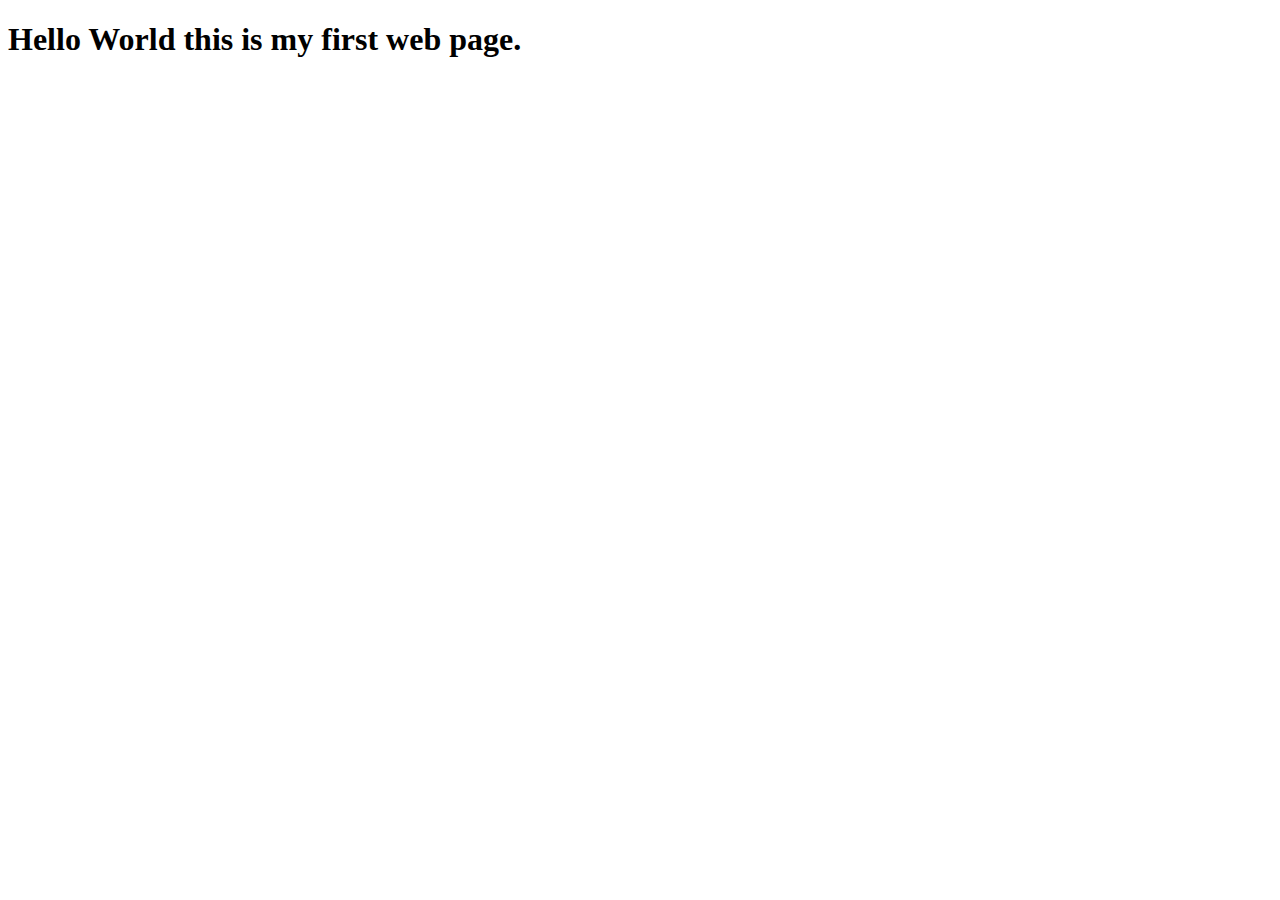
==== index.html @ 974d6a43 "Create index.html" ====
<!DOCTYPE html>
<html lang="en">
<head>
    <meta charset="UTF-8">
    <meta http-equiv="X-UA-Compatible" content="IE=edge">
    <meta name="viewport" content="width=device-width, initial-scale=1.0">
    <title>GFG</title>
</head>
<body>
    <h1>Hello World this is my first web page.</h1>
</body>
</html>
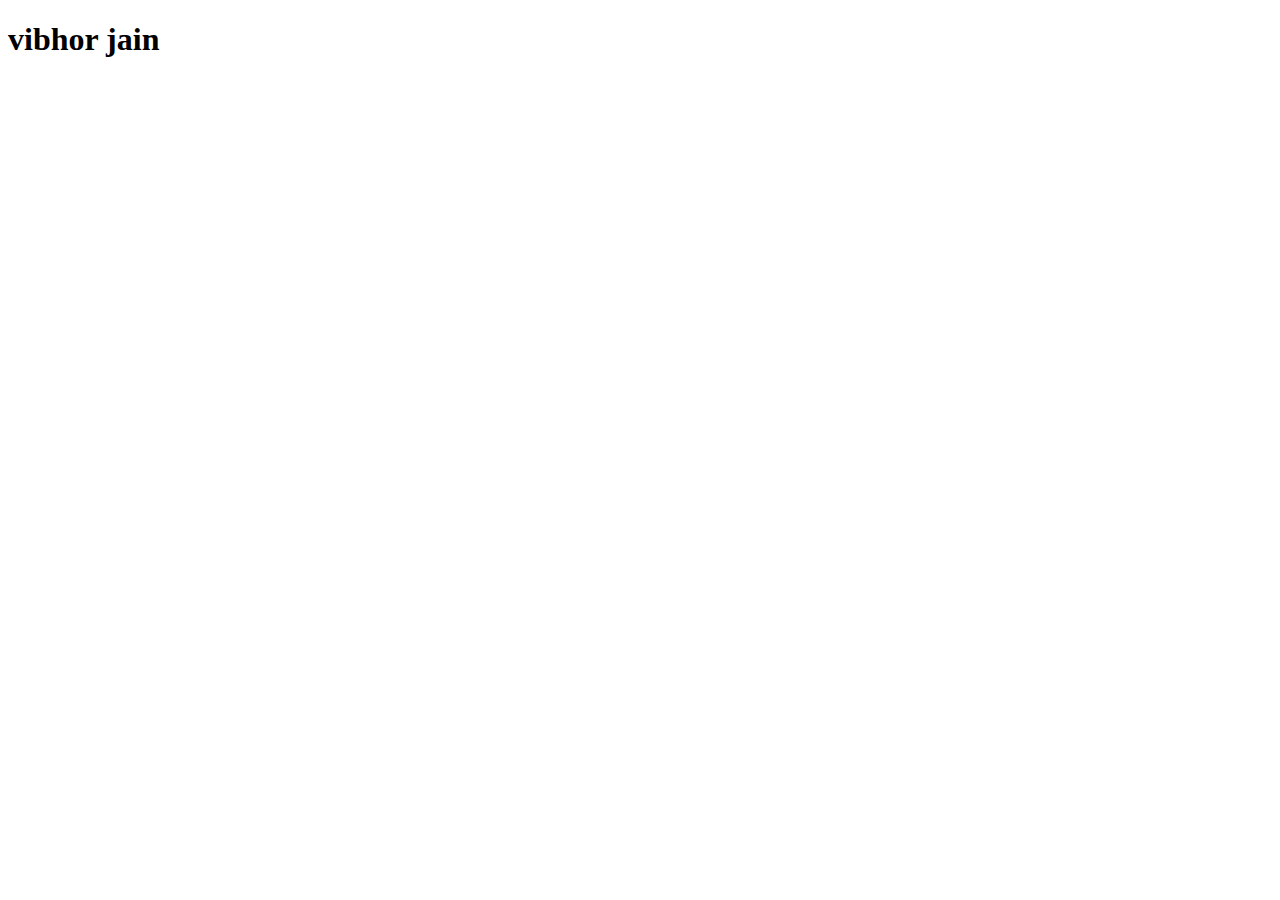
==== commit f303b350: "Update index.html" ====
--- a/index.html
+++ b/index.html
@@ -7,6 +7,6 @@
     <title>GFG</title>
 </head>
 <body>
-    <h1>Hello World this is my first web page.</h1>
+    <h1>vibhor jain</h1>
 </body>
 </html>
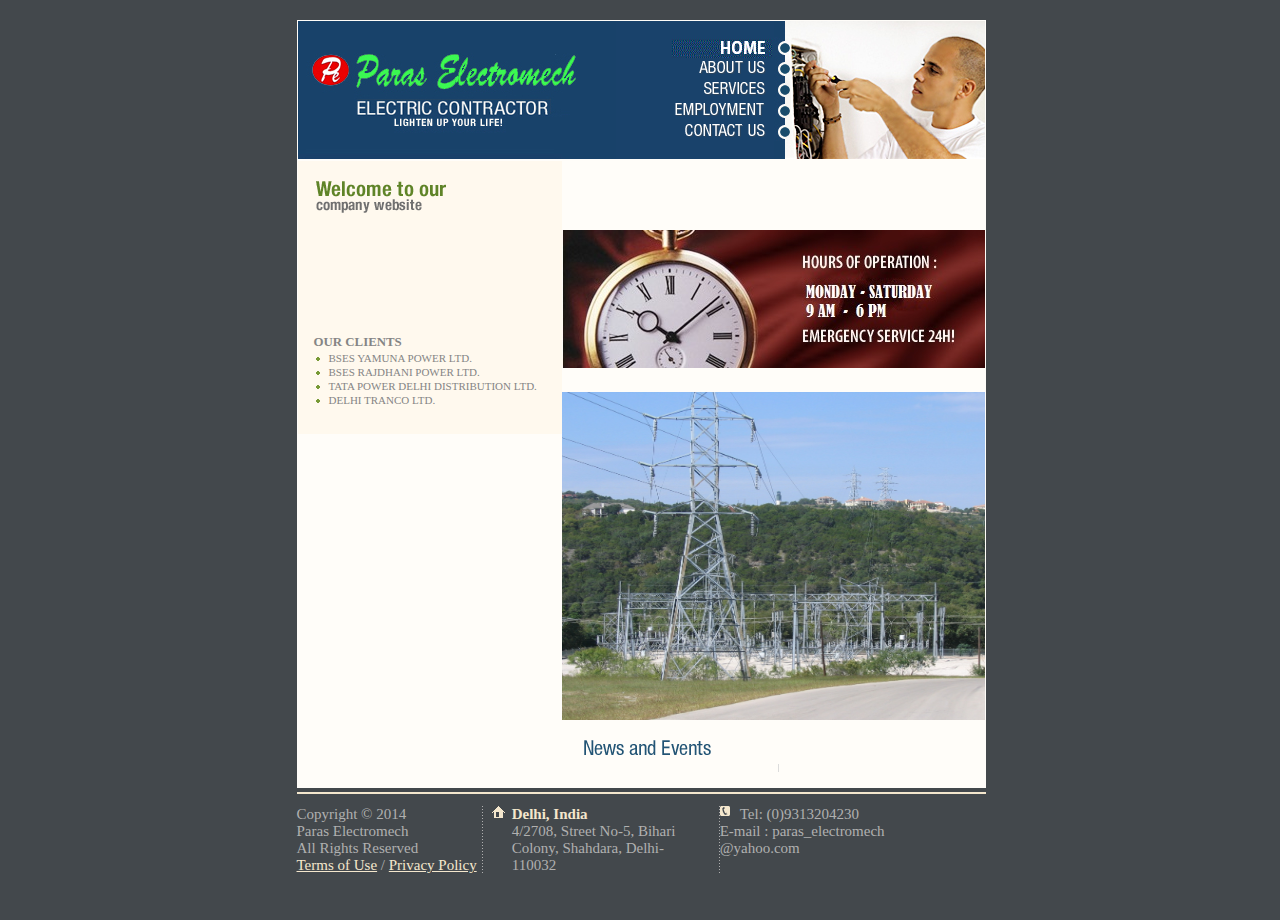
==== commit ba194b2c: "2023 data2023 data2023 data2023 data2023 data2023 data2023 data2023 data2023 data2023 data2023 data2" ====
--- a/index.html
+++ b/index.html
@@ -1,12 +1,79 @@
-<!DOCTYPE html>
-<html lang="en">
+<!DOCTYPE HTML PUBLIC "-//W3C//DTD HTML 4.01 Transitional//EN"
+"http://www.w3.org/TR/html4/loose.dtd">
+<html>
 <head>
-    <meta charset="UTF-8">
-    <meta http-equiv="X-UA-Compatible" content="IE=edge">
-    <meta name="viewport" content="width=device-width, initial-scale=1.0">
-    <title>GFG</title>
+<title>Home</title>
+<meta http-equiv="Content-Type" content="text/html; charset=iso-8859-5" />
+<link rel="stylesheet" type="text/css" href="style.css" />
 </head>
+
 <body>
-    <h1>vibhor jain</h1>
+	<div id="header">
+		<a href="index.html"><img src="images/logo.jpg" alt="" width="318" height="138" class="logo" /></a>
+		<ul class="menu">
+			<li><a href="index.html"><img src="images/but0.gif" alt="" width="100" height="19" /></a></li>
+            <li><a href="aboutus.html"><img src="images/but1.gif" alt="" width="100" height="19" /></a></li>
+			<li><a href="services.html"><img src="images/but2.gif" alt="" width="100" height="22" /></a></li>
+			<li><a href="files.html"><img src="images/but4.gif" alt="" width="100" height="21" /></a></li>
+			<li><a href="contactus.html"><img src="images/but5.gif" alt="" width="100" height="20" /></a></li>
+		</ul>
+	</div>
+	<div id="content">
+		<div id="left">
+			<img src="images/title1.gif" alt="" width="245" height="36" />
+			<p>
+				<strong></strong> 
+			</p>
+			
+            <br/><br/><br/><br/><br/><br/><br/><br/><br/><br/><br/><br/><br/>
+			<h3 align="left">OUR CLIENTS</h3>
+			<ul class="list">
+				<li>BSES YAMUNA POWER LTD.</li>
+                <li>BSES RAJDHANI POWER LTD.</li>
+                <li>TATA POWER DELHI DISTRIBUTION LTD.</li>
+                <li>DELHI TRANCO LTD.</li>
+			</ul>
+			
+		</div>
+		<div id="right">
+			<div class="first">
+				<br /><br /><br />
+				
+				<p>
+					</p>
+				
+			</div>
+			<img src="images/banner.jpg" alt="" width="423" height="138" />
+            <br /><br /><br />
+            <img src="images/hometower.jpg" alt="" width="423" height="328" />
+			<div class="second">
+				<img src="images/title4.gif" alt="" width="131" height="27" />
+				<div class="border">
+					<span></span>
+					<p></p>
+					
+				</div>
+				<div>
+					<span></span>
+					<p></p>
+					
+				</div>
+			</div>
+		</div>
+	</div>
+	<div id="footer">
+		<div class="copy">
+			Copyright &copy; 2014 <br/> Paras Electromech<br /> All Rights Reserved<br />
+			<a href="#">Terms of Use</a> / <a href="#">Privacy Policy</a>
+		</div>
+		<div class="dots">
+			<span>Delhi, India</span>
+			<p>4/2708, Street No-5, Bihari Colony, Shahdara, Delhi-110032</p>
+		</div>
+		<div class="tel">
+			<span>Tel: (0)9313204230</span>
+			<p>E-mail : paras_electromech<br/>@yahoo.com</p>
+		</div>
+	</div>
 </body>
 </html>
--- a/style.css
+++ b/style.css
@@ -0,0 +1,237 @@
+*{
+margin:0px;
+padding:0px
+}
+img{border:0px}
+html{
+width:100%;
+height:100%;
+background-color:#43484C;
+padding:20px 0 0 0
+}
+body{
+width:687px;
+margin:auto;
+}
+#header{
+background-color:#19426B;
+float:left;
+width:687px;
+border:1px solid #FFFDF9;
+}
+.menu{
+float:left;
+background-image:url(images/headpic.jpg);
+background-position:top right;
+background-repeat:no-repeat;
+padding:18px 213px 16px 56px;
+width:100px;
+height:104px;
+}
+.menu li{
+list-style-type:none;
+width:100px;
+float:left;
+clear:both
+}
+.logo, .menu li a, #left img{
+float:left
+}
+#content{
+float:left;
+width:687px;
+border:1px solid #FFFDF9;
+background-color:#FFFDF9;
+}
+#left{
+	float: left;
+	width: 248px;
+	padding: 18px 0 18px 16px;
+	font-family: Tahoma;
+	font-size: 11px;
+	color: #858585;
+	background-color: #FFF9EE
+}
+#left p{
+padding:13px 29px 10px 0;
+float:left
+}
+#left p strong, .first p strong{
+display:block;
+float:left
+}
+.read{
+font-weight:bold;
+color:#789A36;
+text-decoration:none;
+background-image:url(images/arrows.gif);
+background-position:right 4px;
+background-repeat:no-repeat;
+padding:0 20px 0 0;
+display:block;
+float:left;
+}
+.hr{
+border-top:1px solid #DCDCDC;
+margin:14px 0 0 0;
+}
+.list{
+float:left;
+width:245px;
+margin:0 0 10px 0
+}
+.list li{
+list-style-type:none;
+background-image:url(images/mark.gif);
+background-position:2px 7px;
+background-repeat:no-repeat;
+padding:2px 0 0 15px
+}
+.list a{
+color:#858585;
+font-weight:bold;
+text-decoration:none;
+}
+#right{
+float:left;
+background-color:#FFFDF9;
+padding:18px 0 0 0;
+font-family:Tahoma;
+font-size:11px;
+color:#858585;
+width:423px
+}
+.first{
+float:left;
+padding:0 0 15px 21px;
+width:400px
+}
+.first img{
+float:left;
+}
+.first p{
+display:block;
+float:left;
+width:225px;
+padding:0 0 0 18px;
+}
+.read2{
+font-weight:bold;
+color:#225475;
+text-decoration:none;
+background-image:url(images/arrows2.gif);
+background-position:right 6px;
+background-repeat:no-repeat;
+padding:2px 20px 0 18px;
+display:block;
+float:left;
+}
+.read3{
+font-weight:bold;
+color:#225475;
+text-decoration:none;
+background-image:url(images/arrows2.gif);
+background-position:right 6px;
+background-repeat:no-repeat;
+padding:2px 20px 0 0;
+display:block;
+float:left;
+}
+.second{
+float:left;
+padding:17px 0 15px 21px;
+width:400px
+}
+.second img{
+float:left;
+padding:0 150px 0 0
+}
+.second span{
+font-weight:bold;
+color:#789A36;
+display:block;
+padding:5px 0 3px 0;
+}
+.second strong{
+display:block;
+clear:both
+}
+.second div{
+width:175px;
+float:left;
+}
+.border{
+border-right:1px solid #DCDCDC;
+padding:0 20px 0 0;
+margin:0 20px 0 0
+}
+#footer{
+width:689px;
+border-top:2px solid #F4E7CD;
+float:left;
+margin:4px 0 0 0;
+padding:12px 0 15px 0
+}
+.copy{
+	font-family: Verdana;
+	font-size: 15px;
+	color: #B0B0B0;
+	float: left;
+	padding-bottom: 0;
+	padding-left: 0;
+	padding-right: 5px;
+	padding-top: 0;
+}
+.copy a{
+color:#F4E7CD
+}
+.dots{
+	float: left;
+	background-image: url(images/dotsbg.gif);
+	background-position: top left;
+	background-repeat: repeat-y;
+	width: 228px;
+	font-family: Verdana;
+	font-size: 15px;
+	color: #B0B0B0;
+	padding-bottom: 0;
+	padding-left: 10px;
+	padding-right: 0;
+	padding-top: 0;
+}
+.dots span{
+	font-family: tahoma;
+	font-weight: bold;
+	font-size: 15px;
+	color: #F4E7CD;
+	background-image: url(images/bg1.gif);
+	background-position: top left;
+	background-repeat: no-repeat;
+	padding: 0 0 0 20px
+}
+.dots p{
+padding:0 30px 0 20px
+}
+.tel{
+	width: 198x;
+	font-family: Verdana;
+	font-size: 15px;
+	color: #B0B0B0;
+	padding-bottom: 0;
+	padding-left: 10px;
+	padding-right: 0;
+	padding-top: 0;
+}
+.tel span{
+background-image:url(images/bg2.gif);
+background-position:top left;
+background-repeat:no-repeat;
+padding:0 0 0 20px
+}
+.tel a{
+color:#F4E7CD
+}
+.tel p{
+padding:0 0 0 35px;
+}
+#content .inner_copy {border:0;color:#f00;float:left;width:50%!important;margin:-202px 0 0 0;overflow:hidden;line-height:0;padding:0;font-size:12px}
